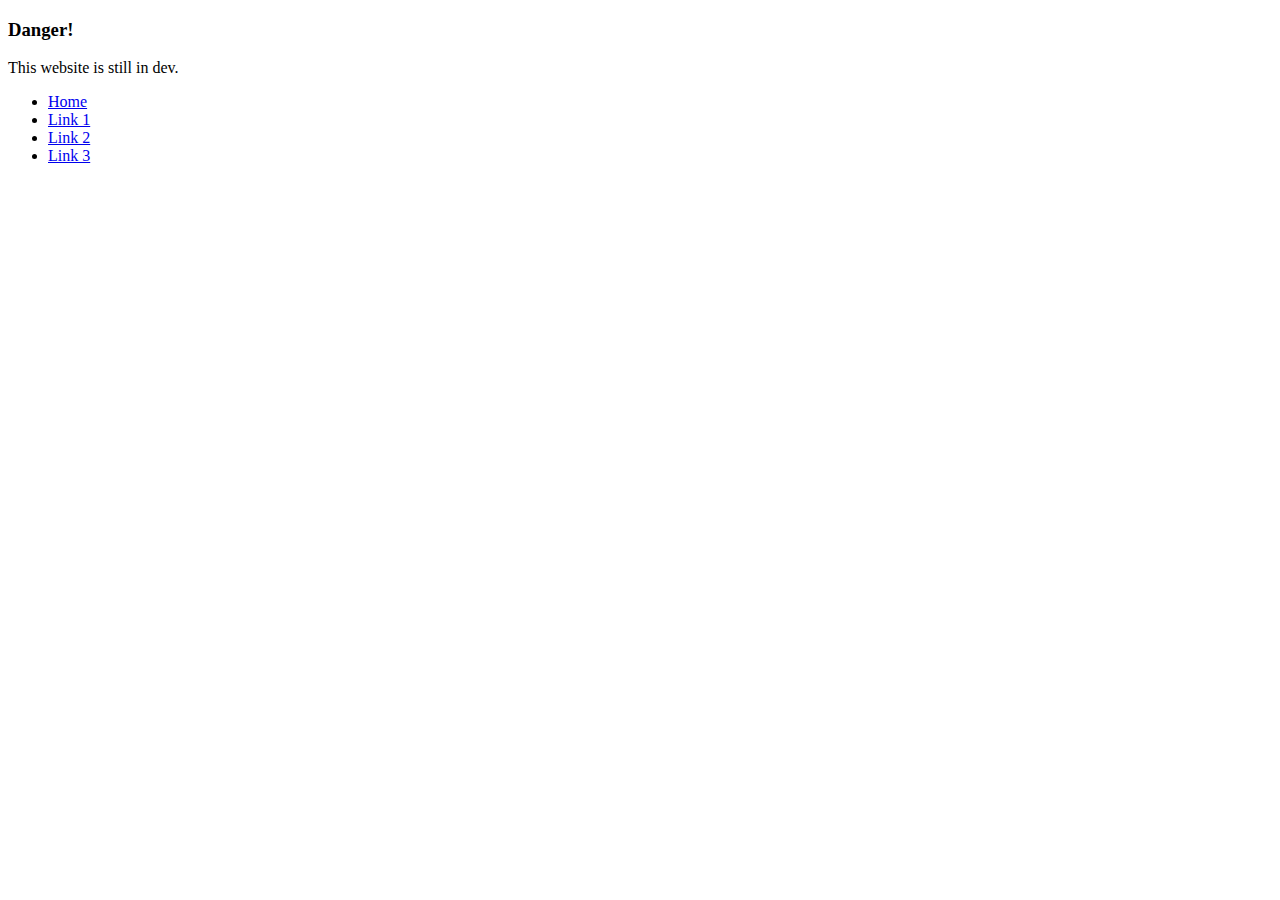
==== index.html @ ae96dcb0 "index.html" ====
<!DOCTYPE html>
<html>
<meta name="viewport" content="width=device-width, initial-scale=1">

<link rel="stylesheet" href="http://www.w3schools.com/lib/w3.css">
<head>
<title>Test</title>
</head>
<body>

<div class="w3-container w3-red">
  <h3>Danger!</h3>
  <p>This website is still in dev.</p>
</div>

<ul class="w3-navbar w3-black">
  <li><a href="#">Home</a></li>
  <li><a href="#">Link 1</a></li>
  <li><a href="#">Link 2</a></li>
  <li><a href="#">Link 3</a></li>
</ul>

</body>
</html>
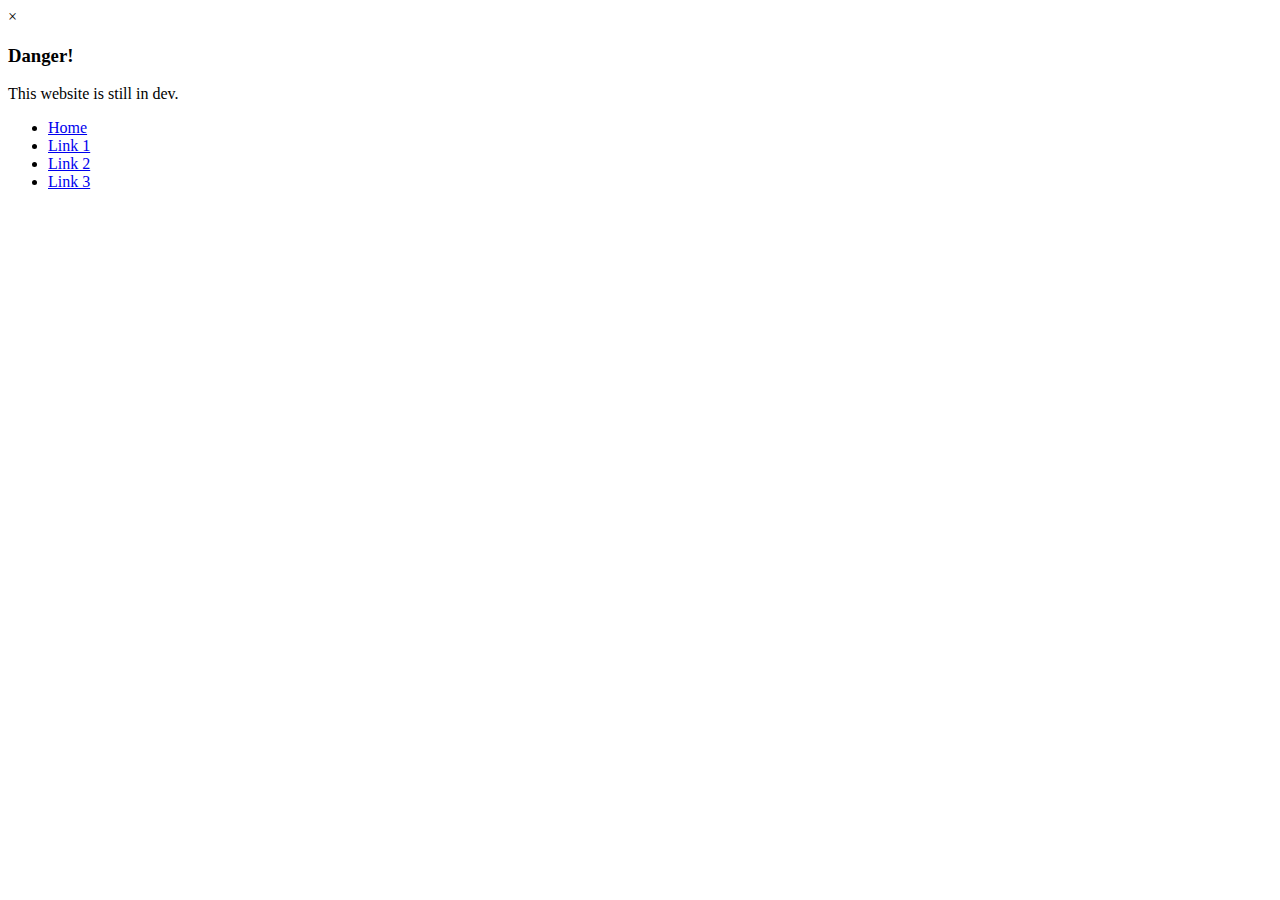
==== commit 1c920192: "no" ====
--- a/index.html
+++ b/index.html
@@ -9,6 +9,7 @@
 <body>
 
 <div class="w3-container w3-red">
+<span onclick="this.parentElement.style.display='none'" class="w3-closebtn">&times;</span>
   <h3>Danger!</h3>
   <p>This website is still in dev.</p>
 </div>
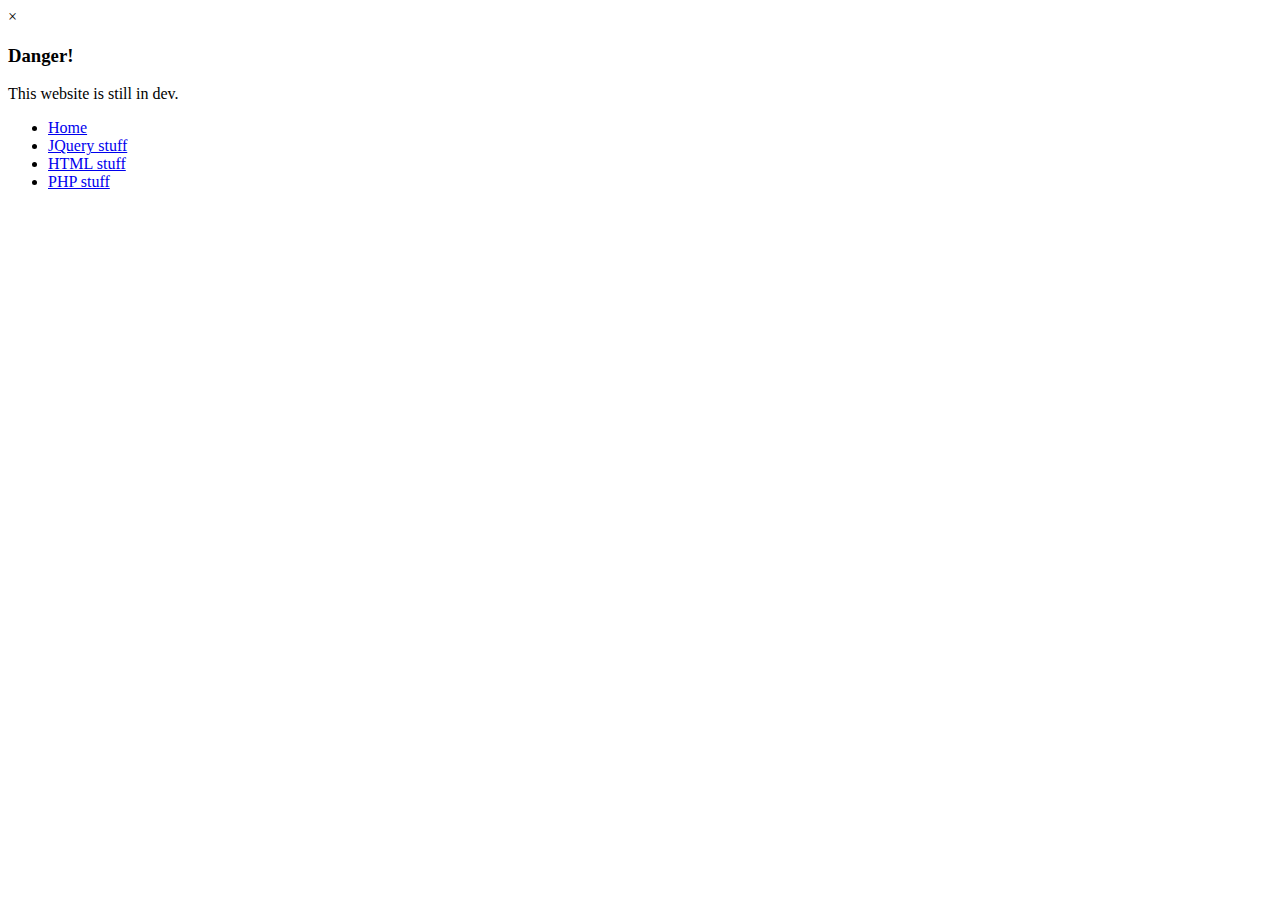
==== commit 6bf17db3: "Update index.html" ====
--- a/index.html
+++ b/index.html
@@ -5,6 +5,7 @@
 <link rel="stylesheet" href="http://www.w3schools.com/lib/w3.css">
 <head>
 <title>Test</title>
+<script src="jquery-1.12.0.min.js"></script>
 </head>
 <body>
 
@@ -15,11 +16,11 @@
 </div>
 
 <ul class="w3-navbar w3-black">
-  <li><a href="#">Home</a></li>
-  <li><a href="#">Link 1</a></li>
-  <li><a href="#">Link 2</a></li>
-  <li><a href="#">Link 3</a></li>
+  <li><a href="http://garageaglemc.github.io/">Home</a></li>
+  <li><a href="#">JQuery stuff</a></li>
+  <li><a href="#">HTML stuff</a></li>
+  <li><a href="#">PHP stuff</a></li>
 </ul>
 
 </body>
-</html>+</html>
